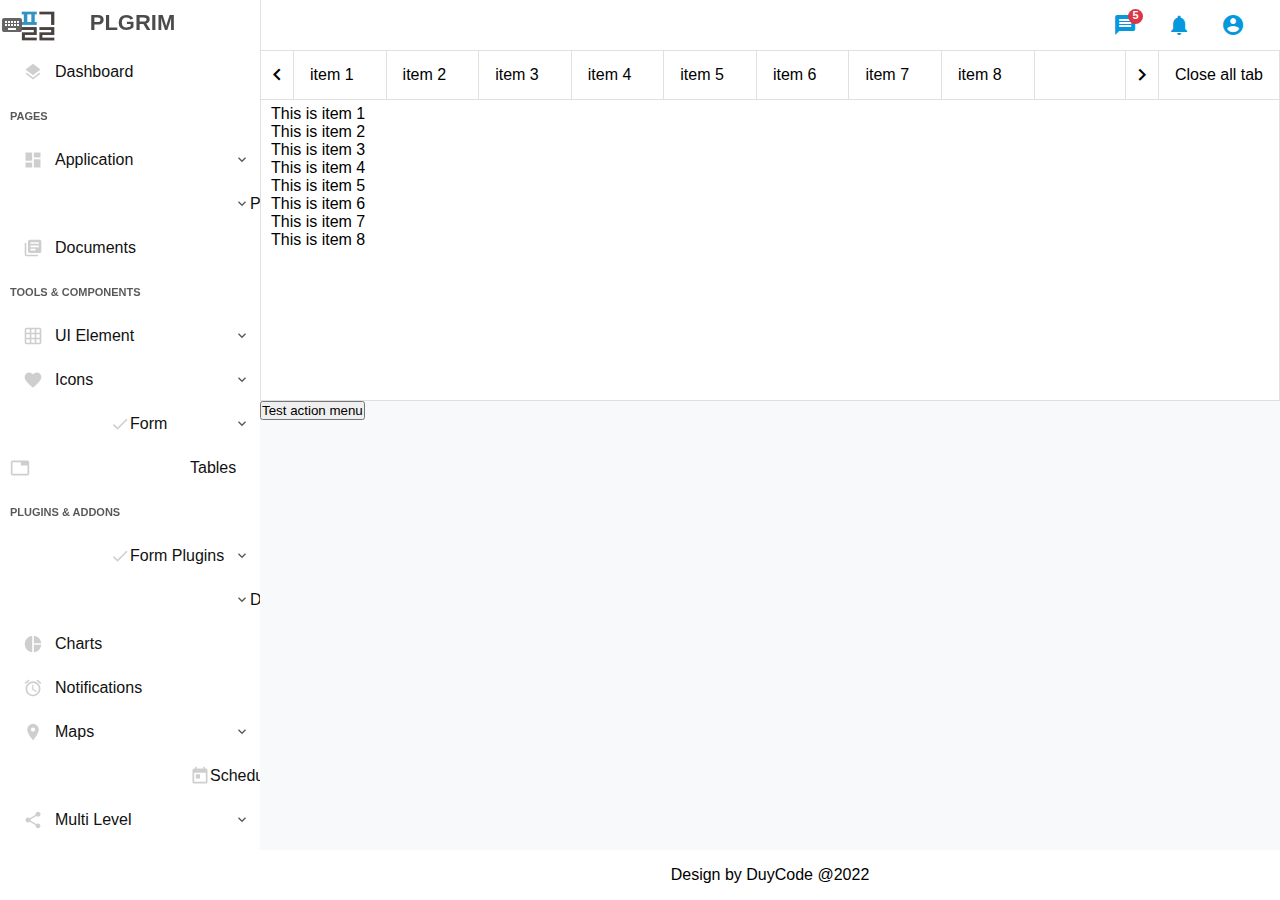
==== dashboard/index.html @ 5d6ce452 "big update dashboard admin" ====
<!DOCTYPE html>
<html lang="en">

<head>
    <meta charset="UTF-8">
    <meta http-equiv="X-UA-Compatible" content="IE=edge">
    <meta name="viewport" content="width=device-width, initial-scale=1.0">
    <title>Left Menu Bar</title>
    <link href="https://fonts.googleapis.com/icon?family=Material+Icons" rel="stylesheet">
    <link rel="stylesheet" href="./assets/styles/main.css">
    <script src="./assets/javascripts/tree-menu.js"></script>
    <script src="./assets/javascripts/tabs-menu.js"></script>
    <script src="./assets/javascripts/main.js"></script>
</head>

<body>
    <div id="app">
        <div class="sidebar" id="sidebar-example">
            <div class="sidebar-head">
                <div class="logo-image">
                    <a href="./">
                        <img src="./assets/images/logo-plgrim.png">
                    </a>
                </div>
                <div class="logo-text">PLGRIM </div>
                <div id="toggle-sidebar">
                    <span class="material-icons">keyboard_double_arrow_left</span>
                </div>
                <div id="toggle-sidebar-mobile">
                    <span class="material-icons close">menu</span>
                    <span class="material-icons open">menu_open</span>
                </div>
            </div>
            <div class="tree-menu" id="tree-example">
                <div class="tree-item" data-tree-item="dashboard">
                    <span class="material-icons">layers</span> Dashboard
                </div>
                <div class="tree-label">Pages</div>
                <div class="tree-group">
                    <div class="tree-group-title"><span class="material-icons">dashboard</span> </tree-item-icon>
                        Application
                    </div>
                    <div class="tree-group-children">
                        <div class="tree-item" data-tree-item="chat">Chat</div>
                        <div class="tree-item" data-tree-item="inbox">Inbox</div>
                    </div>
                </div>
                <div class="tree-group">
                    <div class="tree-group-title"><span class="material-icons">contact_page</span> Pages</div>
                    <div class="tree-group-children">
                        <div class="tree-item" data-tree-item="sign-in">Sign In</div>
                        <div class="tree-item" data-tree-item="sign-up">Sign Up</div>
                    </div>
                </div>
                <div class="tree-item" data-tree-item="documents">
                    <span class="material-icons">library_books</span>Documents
                </div>
                <div class="tree-label">Tools & components</div>
                <div class="tree-group">
                    <div class="tree-group-title">
                        <span class="material-icons">grid_on</span>
                        <span> UI Element </span>
                    </div>
                    <div class="tree-group-children">
                        <div class="tree-item" data-tree-item="toasts"> Toasts </div>
                        <div class="tree-item" data-tree-item="buttons"> Buttons </div>
                    </div>
                </div>
                <div class="tree-group">
                    <div class="tree-group-title">
                        <span class="material-icons">favorite</span>
                        <span> Icons </span>
                    </div>
                    <div class="tree-group-children">
                        <div class="tree-item" data-tree-item="font-awesome"> Font Awesome </div>
                        <div class="tree-item" data-tree-item="font-material"> Font Material </div>
                    </div>
                </div>
                <div class="tree-group">
                    <div class="tree-group-title">
                        <span class="material-icons">fact_check</span>
                        <span> Form </span>
                    </div>
                    <div class="tree-group-children">
                        <div class="tree-item" data-tree-item="input-basic"> Input Basic </div>
                        <div class="tree-item" data-tree-item="input-groups"> Input Groups </div>
                        <div class="tree-item" data-tree-item="layouts"> Layouts </div>
                    </div>
                </div>
                <div class="tree-item" class="active" data-tree-item="tables"> <span
                        class="material-icons">table_chart</span>
                    Tables
                </div>
                <div class="tree-label">Plugins & Addons</div>
                <div class="tree-group">
                    <div class="tree-group-title">
                        <span class="material-icons">fact_check</span>
                        <span> Form Plugins </span>
                    </div>
                    <div class="tree-group-children">
                        <div class="tree-item" data-tree-item="editor"> Editor </div>
                        <div class="tree-item" data-tree-item="validation"> Validation </div>
                    </div>
                </div>
                <div class="tree-group">
                    <div class="tree-group-title"><span class="material-icons">contact_page</span> Data Tables</div>
                    <div class="tree-group-children">
                        <div class="tree-item" data-tree-item="reponsive-table">Responsive Table</div>
                        <div class="tree-item" data-tree-item="table-with-buttons">Table with Buttons</div>
                        <div class="tree-item" data-tree-item="column-search">Column Search</div>
                        <div class="tree-item" data-tree-item="mutil-selection">Multi Selection</div>
                    </div>
                </div>
                <div class="tree-item" data-tree-item="charts"><span class="material-icons">pie_chart</span><span>
                        Charts
                    </span>
                </div>
                <div class="tree-item" data-tree-item="notiications"> <span
                        class="material-icons">alarm</span>Notifications
                </div>
                <div class="tree-group">
                    <div class="tree-group-title">
                        <span class="material-icons">place</span>
                        <span> Maps </span>
                    </div>
                    <div class="tree-group-children">
                        <div class="tree-item" data-tree-item="google-map"> Google Maps </div>
                        <div class="tree-item" data-tree-item="vector-map"> Vector Maps </div>
                    </div>
                </div>
                <div class="tree-item" data-tree-item="scheduler"> <span
                        class="material-icons">calendar_today</span>Scheduler
                </div>
                <div class="tree-group">
                    <div class="tree-group-title">
                        <span class="material-icons">share</span>
                        <span> Multi Level </span>
                    </div>
                    <div class="tree-group-children">
                        <div class="tree-group">
                            <div class="tree-group-title">Level 1.1 </div>
                            <div class="tree-group-children">
                                <div class="tree-group">
                                    <div class="tree-group-title">Level 1.1.1</div>
                                    <div class="tree-group-children">
                                        <div class="tree-group">
                                            <div class="tree-group-title">Level 1.1.1.1</div>
                                            <div class="tree-group-children">
                                                <div class="tree-group">
                                                    <div class="tree-group-title">Level 1.1.1.1.1</div>
                                                    <div class="tree-group-children">
                                                        <div class="tree-item" data-tree-item="level-1.1.1.1.1.1"> Level
                                                            1.1.1.1.1.1
                                                        </div>
                                                        <div class="tree-item" data-tree-item="level-1.1.1.1.1.2"> Level
                                                            1.1.1.1.1.2
                                                        </div>
                                                    </div>
                                                </div>
                                                <div class="tree-item" data-tree-item="level-1.1.1.1.2"> Level 1.1.1.1.2
                                                </div>
                                            </div>
                                        </div>
                                        <div class="tree-item" data-tree-item="level-1.1.1.2"> Level 1.1.1.2 </div>
                                    </div>
                                </div>
                                <div class="tree-item" data-tree-item="level-1.1.2"> Level 1.1.2 </div>
                            </div>
                        </div>
                        <div class="tree-item" data-tree-item="level-1.2"> Level 1.2 </div>
                    </div>
                </div>
            </div>
        </div>
        <div class="main">
            <div class="header">
                <div class="logo-text"></div>
                <div class="navigator-action">
                    <div class="message">
                        <span class="material-icons">message</span>
                        <span class="baget">5</span>
                    </div>
                    <span class="material-icons">notifications</span>
                    <span class="material-icons">account_circle</span>
                </div>
            </div>
            <div class="content">
                <div class="tabs" id="tabs-content">
                    <div class="tabs-title">
                        <div class="tabs-prev"><span class="material-icons">keyboard_arrow_left</span></div>
                        <div class="tabs-title-wrapper">
                            <div class="tabs-title-contents"></div>
                        </div>
                        <div class="tabs-next"> <span class="material-icons">keyboard_arrow_right</span></div>
                        <div class="tabs-close-all">Close all tab</i></div>
                    </div>
                    <div class="tabs-panel"></div>
                </div>
                <button id="btn-test-click">Test action menu</button>
            </div>
            <div class="footer">Design by DuyCode @2022</div>
        </div>
    </div>
</body>

</html>
---- dashboard/assets/styles/main.css ----
@charset "UTF-8";
:root {
  --sidebar-width: 260px;
  --sidebar-collapse-width: 65px;
  --header-height: 50px;
  --footer-height: 50px;
  --color-primary: #0598dd;
  --color-error: #dc3545;
  --border-color-basic: #e0e0e0;
}

* {
  margin: 0;
  padding: 0;
  box-sizing: border-box;
}

html {
  font-size: 62.5%;
}
html body {
  font-size: 1.6rem;
  font-family: "Segoe UI", Arial, Helvetica, sans-serif;
}

.sidebar {
  width: var(--sidebar-width);
  background-color: white;
}
.sidebar .sidebar-head {
  position: relative;
  height: var(--header-height);
  display: flex;
  justify-content: space-between;
  padding: 10px 10px 10px 20px;
}
.sidebar .sidebar-head .logo-image {
  width: 40px;
}
.sidebar .sidebar-head .logo-image img {
  max-width: 90%;
  filter: invert(0.2);
}
.sidebar .sidebar-head .logo-text {
  flex: 1;
  text-align: center;
  font-size: 22px;
  font-weight: 700;
  opacity: 0.7;
}
.sidebar .sidebar-head #toggle-sidebar {
  width: 45px;
  display: flex;
  justify-content: center;
  align-items: center;
  cursor: pointer;
  opacity: 0.6;
  -webkit-user-select: none;
     -moz-user-select: none;
      -ms-user-select: none;
          user-select: none;
}
.sidebar .sidebar-head #toggle-sidebar:hover {
  opacity: 1;
  color: #007bff;
}
.sidebar .sidebar-head #toggle-sidebar-mobile {
  display: none;
}
.sidebar .tree-menu {
  --font-size: 1.6rem;
  --color-active: #007bff;
  --color-black: #111;
  --color-black-hover: #000;
  --item-height: 44px;
  --item-padding: 10px 20px 10px 10px;
  --item-icon-width: 45px;
  --item-background-color-hover: #ebebeb;
  --item-background-color-active: #f3f6f9;
  --label-font-size: 11px;
  --scroll-bar-color-track: white;
  --scroll-bar-color-thumb: rgb(52, 58, 64, 0.1);
  width: var(--width);
  height: calc(100vh - var(--header-height));
  position: relative;
  color: var(--color-black);
  font-size: var(--font-size);
  flex: 1;
  overflow-y: auto;
  overflow-x: hidden;
}
.sidebar .tree-menu::-webkit-scrollbar {
  width: 5px;
}
.sidebar .tree-menu::-webkit-scrollbar-track {
  background: var(--scroll-bar-color-track);
}
.sidebar .tree-menu::-webkit-scrollbar-thumb {
  background: var(--scroll-bar-color-thumb);
}
.sidebar .tree-menu .tree-label {
  height: var(--item-height);
  padding: var(--item-padding);
  display: flex;
  align-items: center;
  opacity: 0.7;
  font-size: var(--label-font-size);
  font-weight: bold;
  text-transform: uppercase;
  white-space: nowrap;
  overflow: hidden;
}
.sidebar .tree-menu .tree-item {
  height: var(--item-height);
  padding: var(--item-padding);
  display: flex;
  align-items: center;
  cursor: pointer;
  -webkit-user-select: none;
     -moz-user-select: none;
      -ms-user-select: none;
          user-select: none;
  position: relative;
  white-space: nowrap;
  overflow: hidden;
}
.sidebar .tree-menu .tree-item .material-icons {
  flex: 0 0 var(--item-icon-width);
  text-align: center;
  font-size: 20px;
  opacity: 0.2;
}
.sidebar .tree-menu .tree-item:hover {
  color: var(--color-black-hover);
  background-color: var(--item-background-color-hover);
}
.sidebar .tree-menu .tree-item:hover .material-icons {
  opacity: 1;
}
.sidebar .tree-menu .tree-item.active {
  color: var(--color-active);
  background-color: var(--item-background-color-active);
}
.sidebar .tree-menu .tree-item.active .material-icons {
  opacity: 1;
}
.sidebar .tree-menu .tree-group > .tree-group-title {
  height: var(--item-height);
  padding: var(--item-padding);
  display: flex;
  align-items: center;
  cursor: pointer;
  -webkit-user-select: none;
     -moz-user-select: none;
      -ms-user-select: none;
          user-select: none;
  position: relative;
  white-space: nowrap;
  overflow: hidden;
}
.sidebar .tree-menu .tree-group > .tree-group-title .material-icons {
  flex: 0 0 var(--item-icon-width);
  text-align: center;
  font-size: 20px;
  opacity: 0.2;
}
.sidebar .tree-menu .tree-group > .tree-group-title:hover {
  color: var(--color-black-hover);
  background-color: var(--item-background-color-hover);
}
.sidebar .tree-menu .tree-group > .tree-group-title:hover .material-icons {
  opacity: 1;
}
.sidebar .tree-menu .tree-group > .tree-group-title.active {
  color: var(--color-active);
  background-color: var(--item-background-color-active);
}
.sidebar .tree-menu .tree-group > .tree-group-title.active .material-icons {
  opacity: 1;
}
.sidebar .tree-menu .tree-group > .tree-group-title::after {
  font-family: "Material Icons";
  content: "";
  display: inline-block;
  position: absolute;
  right: 10px;
  top: 50%;
  transform: translateY(-50%);
  transition: transform 0.2s ease-in;
  opacity: 0.7;
}
.sidebar .tree-menu .tree-group > .tree-group-title:hover::after {
  opacity: 1;
}
.sidebar .tree-menu .tree-group > .tree-group-children {
  max-height: 0;
  overflow: hidden;
  transform-origin: top;
  transform: scaleY(0);
  transition: all 0.2s ease-in;
}
.sidebar .tree-menu .tree-group.expand > .tree-group-title {
  color: var(--color-active);
}
.sidebar .tree-menu .tree-group.expand > .tree-group-title .material-icons {
  opacity: 1;
}
.sidebar .tree-menu .tree-group.expand > .tree-group-title::after {
  transform: translateY(-50%) rotate(180deg);
}
.sidebar .tree-menu .tree-group.expand > .tree-group-children {
  transform: scaleY(1);
}
.sidebar .tree-menu > .tree-label {
  padding-left: 10px;
}
.sidebar .tree-menu > .tree-group > .tree-group-children > .tree-item {
  padding-left: calc(var(--item-icon-width) + 10px);
}
.sidebar .tree-menu > .tree-group > .tree-group-children > .tree-group > .tree-group-title {
  padding-left: calc(var(--item-icon-width) + 10px);
}
.sidebar .tree-menu > .tree-group > .tree-group-children > .tree-group > .tree-group-children > .tree-item {
  padding-left: 70px;
}
.sidebar .tree-menu > .tree-group > .tree-group-children > .tree-group > .tree-group-children > .tree-group > .tree-group-title {
  padding-left: 70px;
}
.sidebar .tree-menu > .tree-group > .tree-group-children > .tree-group > .tree-group-children > .tree-group > .tree-group-children > .tree-item {
  padding-left: 85px;
}
.sidebar .tree-menu > .tree-group > .tree-group-children > .tree-group > .tree-group-children > .tree-group > .tree-group-children > .tree-group > .tree-group-title {
  padding-left: 85px;
}
.sidebar .tree-menu > .tree-group > .tree-group-children > .tree-group > .tree-group-children > .tree-group > .tree-group-children > .tree-group > .tree-group-children > .tree-item {
  padding-left: 100px;
}
.sidebar .tree-menu > .tree-group > .tree-group-children > .tree-group > .tree-group-children > .tree-group > .tree-group-children > .tree-group > .tree-group-children > .tree-group > .tree-group-title {
  padding-left: 100px;
}
.sidebar .tree-menu > .tree-group > .tree-group-children > .tree-group > .tree-group-children > .tree-group > .tree-group-children > .tree-group > .tree-group-children > .tree-group > .tree-group-children > .tree-item {
  padding-left: 115px;
}
.sidebar .tree-menu > .tree-group > .tree-group-children > .tree-group > .tree-group-children > .tree-group > .tree-group-children > .tree-group > .tree-group-children > .tree-group > .tree-group-children > .tree-group > .tree-group-title {
  padding-left: 115px;
}
.sidebar.collapse {
  width: var(--sidebar-collapse-width);
}
.sidebar.collapse .sidebar-head {
  padding: 10px;
}
.sidebar.collapse .sidebar-head .logo-image {
  display: none;
}
.sidebar.collapse .sidebar-head .logo-text {
  display: none;
}
.sidebar.collapse .sidebar-head #toggle-sidebar {
  transform: rotate(180deg);
}
.sidebar.collapse .tree-menu .tree-label {
  font-size: 0;
}
.sidebar.collapse .tree-menu .tree-label::after {
  display: block;
  padding: 10px;
  text-align: center;
  width: 45px;
  text-indent: 0;
  font-family: "Material Icons";
  content: "";
  font-size: 24px;
}
.sidebar.collapse .tree-menu .tree-item {
  font-size: 0;
}
.sidebar.collapse .tree-menu .tree-group .tree-group-title {
  font-size: 0;
}
.sidebar.collapse .tree-menu .tree-group .tree-group-title::after {
  display: none;
}
.sidebar.collapse .tree-menu .tree-group .tree-group-children {
  display: none;
}
.sidebar.mobile {
  position: absolute;
  left: calc(0px - var(--sidebar-width));
  transition: left 0.3s ease;
  z-index: 999;
}
.sidebar.mobile .sidebar-head #toggle-sidebar {
  display: none;
}
.sidebar.mobile .sidebar-head #toggle-sidebar-mobile {
  display: flex;
  justify-content: center;
  align-items: center;
  position: absolute;
  right: -45px;
  top: 0;
  bottom: 0;
  width: 45px;
  cursor: pointer;
  -webkit-user-select: none;
     -moz-user-select: none;
      -ms-user-select: none;
          user-select: none;
  background-color: #fff;
  border-left: 1px solid var(--border-color-basic);
  z-index: 999;
}
.sidebar.mobile .sidebar-head #toggle-sidebar-mobile .material-icons {
  opacity: 0.6;
}
.sidebar.mobile .sidebar-head #toggle-sidebar-mobile .material-icons:hover {
  opacity: 1;
  color: #007bff;
}
.sidebar.mobile .sidebar-head #toggle-sidebar-mobile .material-icons.close {
  display: block;
}
.sidebar.mobile .sidebar-head #toggle-sidebar-mobile .material-icons.open {
  display: none;
}
.sidebar.mobile.preview {
  left: 0;
}
.sidebar.mobile.preview #toggle-sidebar-mobile .material-icons.close {
  display: none;
}
.sidebar.mobile.preview #toggle-sidebar-mobile .material-icons.open {
  display: block;
}

.header {
  display: flex;
  align-items: center;
  justify-content: space-between;
  padding: 10px 20px;
}
.header .navigator-action {
  display: flex;
  align-items: center;
}
.header .navigator-action > * {
  margin: 0 15px;
}
.header .navigator-action .message {
  display: flex;
  align-items: center;
  position: relative;
}
.header .navigator-action .message .baget {
  position: absolute;
  top: -4px;
  right: -6px;
  width: 15px;
  height: 15px;
  border-radius: 50%;
  font-size: 11px;
  font-weight: bold;
  color: white;
  text-align: center;
  background-color: var(--color-error);
}
.header .navigator-action .material-icons {
  cursor: pointer;
  font-size: 24px;
  color: var(--color-primary);
}

.tabs {
  width: 100%;
  background-color: #fff;
  border: 1px solid var(--border-color-basic);
}
.tabs .tabs-title {
  width: 100%;
  display: flex;
  border-bottom: 1px solid var(--border-color-basic);
}
.tabs .tabs-title .tabs-prev {
  border-right: 1px solid var(--border-color-basic);
  padding: 0 4px;
  display: flex;
  align-items: center;
  cursor: pointer;
}
.tabs .tabs-title .tabs-prev:hover {
  color: var(--color-primary);
}
.tabs .tabs-title .tabs-title-wrapper {
  flex: 1;
  position: relative;
  overflow: hidden;
}
.tabs .tabs-title .tabs-title-wrapper .tabs-title-contents {
  top: 0;
  left: 0;
  position: absolute;
  display: flex;
  flex-wrap: nowrap;
  transition: 0.5s;
}
.tabs .tabs-title .tabs-title-wrapper .tabs-title-contents .tabs-title-item {
  padding: 15px 16px;
  cursor: pointer;
  border-right: 1px solid var(--border-color-basic);
  display: flex;
  align-items: center;
}
.tabs .tabs-title .tabs-title-wrapper .tabs-title-contents .tabs-title-item.active {
  color: var(--color-primary);
}
.tabs .tabs-title .tabs-title-wrapper .tabs-title-contents .tabs-title-item .tabs-title-item-label {
  white-space: nowrap;
}
.tabs .tabs-title .tabs-title-wrapper .tabs-title-contents .tabs-title-item .tabs-title-item-label:hover {
  color: var(--color-primary);
}
.tabs .tabs-title .tabs-title-wrapper .tabs-title-contents .tabs-title-item .tabs-title-item-close {
  padding-left: 16px;
  font-size: 0.8rem;
}
.tabs .tabs-title .tabs-title-wrapper .tabs-title-contents .tabs-title-item .tabs-title-item-close:hover {
  color: var(--color-error);
}
.tabs .tabs-title .tabs-next {
  border-left: 1px solid var(--border-color-basic);
  padding: 0 4px;
  display: flex;
  align-items: center;
  cursor: pointer;
}
.tabs .tabs-title .tabs-next:hover {
  color: var(--color-primary);
}
.tabs .tabs-title .tabs-close-all {
  border-left: 1px solid var(--border-color-basic);
  padding: 15px 16px;
  cursor: pointer;
}
.tabs .tabs-title .tabs-close-all:hover {
  color: var(--color-primary);
}
.tabs .tabs-panel {
  height: 300px;
  padding: 0.5rem 1rem;
}

#app {
  display: flex;
}

.main {
  flex: 1;
  display: flex;
  flex-direction: column;
  min-height: 100vh;
}
.main .sidebar {
  height: 100vh;
}
.main .header {
  height: var(--header-height);
  border-left: 1px solid var(--border-color-basic);
}
.main .content {
  flex: 1;
  background-color: #f8f9fa;
}
.main .footer {
  height: var(--footer-height);
  display: flex;
  justify-content: center;
  align-items: center;
}/*# sourceMappingURL=main.css.map */
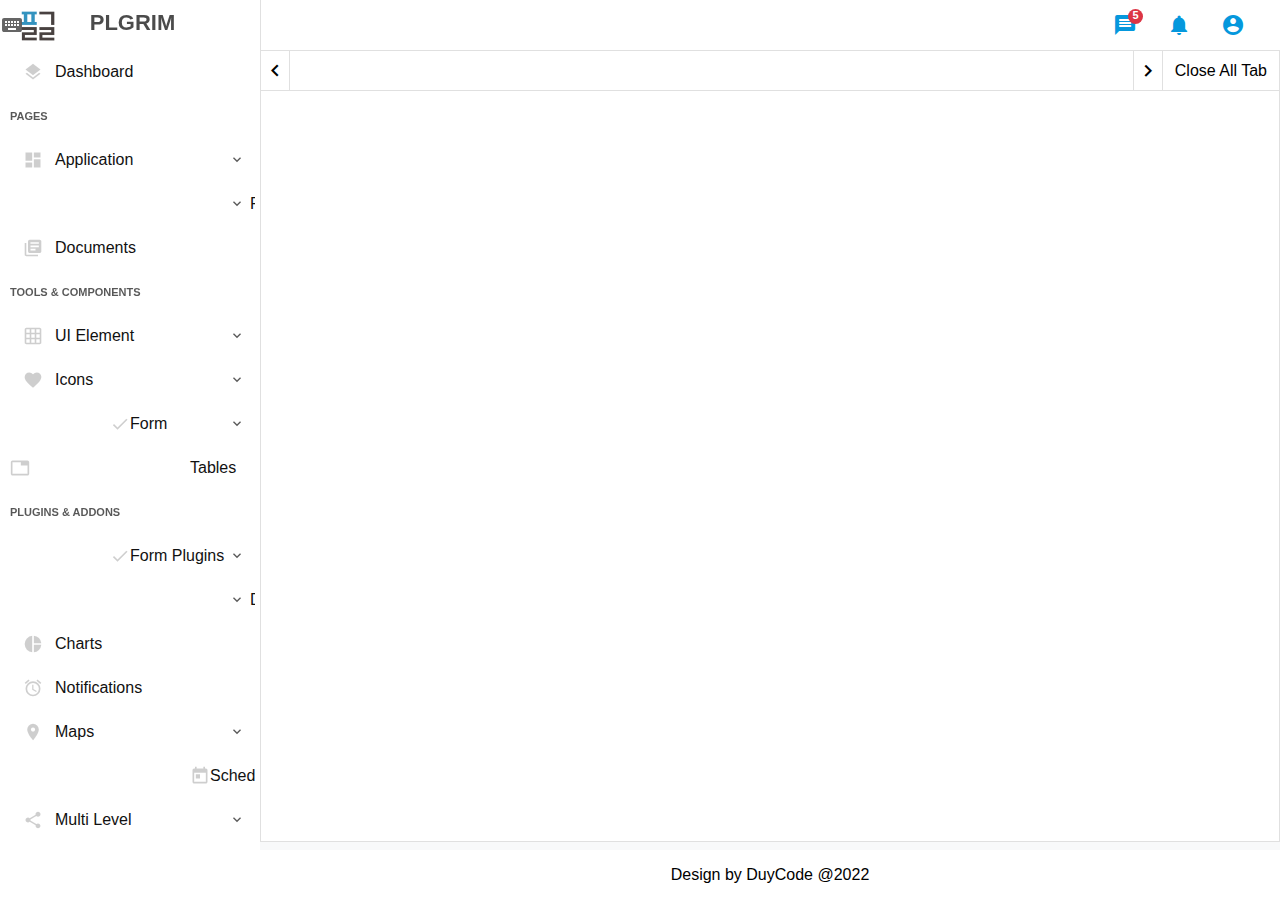
==== commit 1ffcee18: "finish tree menu + tabs menu" ====
--- a/dashboard/index.html
+++ b/dashboard/index.html
@@ -192,11 +192,10 @@
                             <div class="tabs-title-contents"></div>
                         </div>
                         <div class="tabs-next"> <span class="material-icons">keyboard_arrow_right</span></div>
-                        <div class="tabs-close-all">Close all tab</i></div>
+                        <div class="tabs-close-all">Close All Tab</i></div>
                     </div>
                     <div class="tabs-panel"></div>
                 </div>
-                <button id="btn-test-click">Test action menu</button>
             </div>
             <div class="footer">Design by DuyCode @2022</div>
         </div>
--- a/dashboard/assets/styles/main.css
+++ b/dashboard/assets/styles/main.css
@@ -1,4 +1,3 @@
-@charset "UTF-8";
 :root {
   --sidebar-width: 260px;
   --sidebar-collapse-width: 65px;
@@ -12,47 +11,67 @@
 * {
   margin: 0;
   padding: 0;
-  box-sizing: border-box;
+  -webkit-box-sizing: border-box;
+          box-sizing: border-box;
 }
 
 html {
   font-size: 62.5%;
 }
+
 html body {
   font-size: 1.6rem;
-  font-family: "Segoe UI", Arial, Helvetica, sans-serif;
+  font-family: 'Segoe UI', Arial, Helvetica, sans-serif;
 }
 
 .sidebar {
   width: var(--sidebar-width);
   background-color: white;
 }
+
 .sidebar .sidebar-head {
   position: relative;
   height: var(--header-height);
-  display: flex;
-  justify-content: space-between;
+  display: -webkit-box;
+  display: -ms-flexbox;
+  display: flex;
+  -webkit-box-pack: justify;
+      -ms-flex-pack: justify;
+          justify-content: space-between;
   padding: 10px 10px 10px 20px;
 }
+
 .sidebar .sidebar-head .logo-image {
   width: 40px;
 }
+
 .sidebar .sidebar-head .logo-image img {
   max-width: 90%;
-  filter: invert(0.2);
-}
+  -webkit-filter: invert(0.2);
+          filter: invert(0.2);
+}
+
 .sidebar .sidebar-head .logo-text {
-  flex: 1;
+  -webkit-box-flex: 1;
+      -ms-flex: 1;
+          flex: 1;
   text-align: center;
   font-size: 22px;
   font-weight: 700;
   opacity: 0.7;
 }
+
 .sidebar .sidebar-head #toggle-sidebar {
   width: 45px;
-  display: flex;
-  justify-content: center;
-  align-items: center;
+  display: -webkit-box;
+  display: -ms-flexbox;
+  display: flex;
+  -webkit-box-pack: center;
+      -ms-flex-pack: center;
+          justify-content: center;
+  -webkit-box-align: center;
+      -ms-flex-align: center;
+          align-items: center;
   cursor: pointer;
   opacity: 0.6;
   -webkit-user-select: none;
@@ -60,13 +79,16 @@
       -ms-user-select: none;
           user-select: none;
 }
+
 .sidebar .sidebar-head #toggle-sidebar:hover {
   opacity: 1;
   color: #007bff;
 }
+
 .sidebar .sidebar-head #toggle-sidebar-mobile {
   display: none;
 }
+
 .sidebar .tree-menu {
   --font-size: 1.6rem;
   --color-active: #007bff;
@@ -80,29 +102,46 @@
   --label-font-size: 11px;
   --scroll-bar-color-track: white;
   --scroll-bar-color-thumb: rgb(52, 58, 64, 0.1);
+  --scroll-bar-width: 5px;
   width: var(--width);
   height: calc(100vh - var(--header-height));
   position: relative;
   color: var(--color-black);
   font-size: var(--font-size);
-  flex: 1;
+  -webkit-box-flex: 1;
+      -ms-flex: 1;
+          flex: 1;
+  overflow-y: hidden;
+  overflow-x: hidden;
+  padding-right: var(--scroll-bar-width);
+}
+
+.sidebar .tree-menu:hover {
   overflow-y: auto;
-  overflow-x: hidden;
-}
+  padding-right: 0;
+}
+
 .sidebar .tree-menu::-webkit-scrollbar {
-  width: 5px;
-}
+  width: var(--scroll-bar-width);
+}
+
 .sidebar .tree-menu::-webkit-scrollbar-track {
   background: var(--scroll-bar-color-track);
 }
+
 .sidebar .tree-menu::-webkit-scrollbar-thumb {
   background: var(--scroll-bar-color-thumb);
 }
+
 .sidebar .tree-menu .tree-label {
   height: var(--item-height);
   padding: var(--item-padding);
-  display: flex;
-  align-items: center;
+  display: -webkit-box;
+  display: -ms-flexbox;
+  display: flex;
+  -webkit-box-align: center;
+      -ms-flex-align: center;
+          align-items: center;
   opacity: 0.7;
   font-size: var(--label-font-size);
   font-weight: bold;
@@ -110,11 +149,16 @@
   white-space: nowrap;
   overflow: hidden;
 }
+
 .sidebar .tree-menu .tree-item {
   height: var(--item-height);
   padding: var(--item-padding);
-  display: flex;
-  align-items: center;
+  display: -webkit-box;
+  display: -ms-flexbox;
+  display: flex;
+  -webkit-box-align: center;
+      -ms-flex-align: center;
+          align-items: center;
   cursor: pointer;
   -webkit-user-select: none;
      -moz-user-select: none;
@@ -124,31 +168,43 @@
   white-space: nowrap;
   overflow: hidden;
 }
+
 .sidebar .tree-menu .tree-item .material-icons {
-  flex: 0 0 var(--item-icon-width);
+  -webkit-box-flex: 0;
+      -ms-flex: 0 0 var(--item-icon-width);
+          flex: 0 0 var(--item-icon-width);
   text-align: center;
   font-size: 20px;
   opacity: 0.2;
 }
+
 .sidebar .tree-menu .tree-item:hover {
   color: var(--color-black-hover);
   background-color: var(--item-background-color-hover);
 }
+
 .sidebar .tree-menu .tree-item:hover .material-icons {
   opacity: 1;
 }
+
 .sidebar .tree-menu .tree-item.active {
   color: var(--color-active);
   background-color: var(--item-background-color-active);
 }
+
 .sidebar .tree-menu .tree-item.active .material-icons {
   opacity: 1;
 }
+
 .sidebar .tree-menu .tree-group > .tree-group-title {
   height: var(--item-height);
   padding: var(--item-padding);
-  display: flex;
-  align-items: center;
+  display: -webkit-box;
+  display: -ms-flexbox;
+  display: flex;
+  -webkit-box-align: center;
+      -ms-flex-align: center;
+          align-items: center;
   cursor: pointer;
   -webkit-user-select: none;
      -moz-user-select: none;
@@ -158,145 +214,201 @@
   white-space: nowrap;
   overflow: hidden;
 }
+
 .sidebar .tree-menu .tree-group > .tree-group-title .material-icons {
-  flex: 0 0 var(--item-icon-width);
+  -webkit-box-flex: 0;
+      -ms-flex: 0 0 var(--item-icon-width);
+          flex: 0 0 var(--item-icon-width);
   text-align: center;
   font-size: 20px;
   opacity: 0.2;
 }
+
 .sidebar .tree-menu .tree-group > .tree-group-title:hover {
   color: var(--color-black-hover);
   background-color: var(--item-background-color-hover);
 }
+
 .sidebar .tree-menu .tree-group > .tree-group-title:hover .material-icons {
   opacity: 1;
 }
+
 .sidebar .tree-menu .tree-group > .tree-group-title.active {
   color: var(--color-active);
   background-color: var(--item-background-color-active);
 }
+
 .sidebar .tree-menu .tree-group > .tree-group-title.active .material-icons {
   opacity: 1;
 }
+
 .sidebar .tree-menu .tree-group > .tree-group-title::after {
-  font-family: "Material Icons";
-  content: "";
+  font-family: 'Material Icons';
+  content: '\e313';
   display: inline-block;
   position: absolute;
   right: 10px;
   top: 50%;
-  transform: translateY(-50%);
+  -webkit-transform: translateY(-50%);
+          transform: translateY(-50%);
+  -webkit-transition: -webkit-transform 0.2s ease-in;
+  transition: -webkit-transform 0.2s ease-in;
   transition: transform 0.2s ease-in;
+  transition: transform 0.2s ease-in, -webkit-transform 0.2s ease-in;
   opacity: 0.7;
 }
+
 .sidebar .tree-menu .tree-group > .tree-group-title:hover::after {
   opacity: 1;
 }
+
 .sidebar .tree-menu .tree-group > .tree-group-children {
   max-height: 0;
   overflow: hidden;
-  transform-origin: top;
-  transform: scaleY(0);
+  -webkit-transform-origin: top;
+          transform-origin: top;
+  -webkit-transform: scaleY(0);
+          transform: scaleY(0);
+  -webkit-transition: all 0.2s ease-in;
   transition: all 0.2s ease-in;
 }
+
 .sidebar .tree-menu .tree-group.expand > .tree-group-title {
   color: var(--color-active);
 }
+
 .sidebar .tree-menu .tree-group.expand > .tree-group-title .material-icons {
   opacity: 1;
 }
+
 .sidebar .tree-menu .tree-group.expand > .tree-group-title::after {
-  transform: translateY(-50%) rotate(180deg);
-}
+  -webkit-transform: translateY(-50%) rotate(180deg);
+          transform: translateY(-50%) rotate(180deg);
+}
+
 .sidebar .tree-menu .tree-group.expand > .tree-group-children {
-  transform: scaleY(1);
-}
+  -webkit-transform: scaleY(1);
+          transform: scaleY(1);
+}
+
 .sidebar .tree-menu > .tree-label {
   padding-left: 10px;
 }
+
 .sidebar .tree-menu > .tree-group > .tree-group-children > .tree-item {
   padding-left: calc(var(--item-icon-width) + 10px);
 }
+
 .sidebar .tree-menu > .tree-group > .tree-group-children > .tree-group > .tree-group-title {
   padding-left: calc(var(--item-icon-width) + 10px);
 }
+
 .sidebar .tree-menu > .tree-group > .tree-group-children > .tree-group > .tree-group-children > .tree-item {
   padding-left: 70px;
 }
+
 .sidebar .tree-menu > .tree-group > .tree-group-children > .tree-group > .tree-group-children > .tree-group > .tree-group-title {
   padding-left: 70px;
 }
+
 .sidebar .tree-menu > .tree-group > .tree-group-children > .tree-group > .tree-group-children > .tree-group > .tree-group-children > .tree-item {
   padding-left: 85px;
 }
+
 .sidebar .tree-menu > .tree-group > .tree-group-children > .tree-group > .tree-group-children > .tree-group > .tree-group-children > .tree-group > .tree-group-title {
   padding-left: 85px;
 }
+
 .sidebar .tree-menu > .tree-group > .tree-group-children > .tree-group > .tree-group-children > .tree-group > .tree-group-children > .tree-group > .tree-group-children > .tree-item {
   padding-left: 100px;
 }
+
 .sidebar .tree-menu > .tree-group > .tree-group-children > .tree-group > .tree-group-children > .tree-group > .tree-group-children > .tree-group > .tree-group-children > .tree-group > .tree-group-title {
   padding-left: 100px;
 }
+
 .sidebar .tree-menu > .tree-group > .tree-group-children > .tree-group > .tree-group-children > .tree-group > .tree-group-children > .tree-group > .tree-group-children > .tree-group > .tree-group-children > .tree-item {
   padding-left: 115px;
 }
+
 .sidebar .tree-menu > .tree-group > .tree-group-children > .tree-group > .tree-group-children > .tree-group > .tree-group-children > .tree-group > .tree-group-children > .tree-group > .tree-group-children > .tree-group > .tree-group-title {
   padding-left: 115px;
 }
+
 .sidebar.collapse {
   width: var(--sidebar-collapse-width);
 }
+
 .sidebar.collapse .sidebar-head {
   padding: 10px;
 }
+
 .sidebar.collapse .sidebar-head .logo-image {
   display: none;
 }
+
 .sidebar.collapse .sidebar-head .logo-text {
   display: none;
 }
+
 .sidebar.collapse .sidebar-head #toggle-sidebar {
-  transform: rotate(180deg);
-}
+  -webkit-transform: rotate(180deg);
+          transform: rotate(180deg);
+}
+
 .sidebar.collapse .tree-menu .tree-label {
   font-size: 0;
 }
+
 .sidebar.collapse .tree-menu .tree-label::after {
   display: block;
   padding: 10px;
   text-align: center;
   width: 45px;
   text-indent: 0;
-  font-family: "Material Icons";
-  content: "";
+  font-family: 'Material Icons';
+  content: '\e5d3';
   font-size: 24px;
 }
+
 .sidebar.collapse .tree-menu .tree-item {
   font-size: 0;
 }
+
 .sidebar.collapse .tree-menu .tree-group .tree-group-title {
   font-size: 0;
 }
+
 .sidebar.collapse .tree-menu .tree-group .tree-group-title::after {
   display: none;
 }
+
 .sidebar.collapse .tree-menu .tree-group .tree-group-children {
   display: none;
 }
+
 .sidebar.mobile {
   position: absolute;
   left: calc(0px - var(--sidebar-width));
+  -webkit-transition: left 0.3s ease;
   transition: left 0.3s ease;
   z-index: 999;
 }
+
 .sidebar.mobile .sidebar-head #toggle-sidebar {
   display: none;
 }
+
 .sidebar.mobile .sidebar-head #toggle-sidebar-mobile {
-  display: flex;
-  justify-content: center;
-  align-items: center;
+  display: -webkit-box;
+  display: -ms-flexbox;
+  display: flex;
+  -webkit-box-pack: center;
+      -ms-flex-pack: center;
+          justify-content: center;
+  -webkit-box-align: center;
+      -ms-flex-align: center;
+          align-items: center;
   position: absolute;
   right: -45px;
   top: 0;
@@ -311,47 +423,72 @@
   border-left: 1px solid var(--border-color-basic);
   z-index: 999;
 }
+
 .sidebar.mobile .sidebar-head #toggle-sidebar-mobile .material-icons {
   opacity: 0.6;
 }
+
 .sidebar.mobile .sidebar-head #toggle-sidebar-mobile .material-icons:hover {
   opacity: 1;
   color: #007bff;
 }
+
 .sidebar.mobile .sidebar-head #toggle-sidebar-mobile .material-icons.close {
   display: block;
 }
+
 .sidebar.mobile .sidebar-head #toggle-sidebar-mobile .material-icons.open {
   display: none;
 }
+
 .sidebar.mobile.preview {
   left: 0;
 }
+
 .sidebar.mobile.preview #toggle-sidebar-mobile .material-icons.close {
   display: none;
 }
+
 .sidebar.mobile.preview #toggle-sidebar-mobile .material-icons.open {
   display: block;
 }
 
 .header {
-  display: flex;
-  align-items: center;
-  justify-content: space-between;
+  display: -webkit-box;
+  display: -ms-flexbox;
+  display: flex;
+  -webkit-box-align: center;
+      -ms-flex-align: center;
+          align-items: center;
+  -webkit-box-pack: justify;
+      -ms-flex-pack: justify;
+          justify-content: space-between;
   padding: 10px 20px;
 }
+
 .header .navigator-action {
-  display: flex;
-  align-items: center;
-}
+  display: -webkit-box;
+  display: -ms-flexbox;
+  display: flex;
+  -webkit-box-align: center;
+      -ms-flex-align: center;
+          align-items: center;
+}
+
 .header .navigator-action > * {
   margin: 0 15px;
 }
+
 .header .navigator-action .message {
-  display: flex;
-  align-items: center;
+  display: -webkit-box;
+  display: -ms-flexbox;
+  display: flex;
+  -webkit-box-align: center;
+      -ms-flex-align: center;
+          align-items: center;
   position: relative;
 }
+
 .header .navigator-action .message .baget {
   position: absolute;
   top: -4px;
@@ -365,8 +502,13 @@
   text-align: center;
   background-color: var(--color-error);
 }
+
 .header .navigator-action .material-icons {
   cursor: pointer;
+  -webkit-user-select: none;
+     -moz-user-select: none;
+      -ms-user-select: none;
+          user-select: none;
   font-size: 24px;
   color: var(--color-primary);
 }
@@ -376,104 +518,211 @@
   background-color: #fff;
   border: 1px solid var(--border-color-basic);
 }
+
 .tabs .tabs-title {
   width: 100%;
+  height: 40px;
+  display: -webkit-box;
+  display: -ms-flexbox;
   display: flex;
   border-bottom: 1px solid var(--border-color-basic);
-}
+  -webkit-user-select: none;
+     -moz-user-select: none;
+      -ms-user-select: none;
+          user-select: none;
+}
+
 .tabs .tabs-title .tabs-prev {
   border-right: 1px solid var(--border-color-basic);
-  padding: 0 4px;
-  display: flex;
-  align-items: center;
-  cursor: pointer;
-}
+  padding: 0 2px;
+  display: -webkit-box;
+  display: -ms-flexbox;
+  display: flex;
+  -webkit-box-align: center;
+      -ms-flex-align: center;
+          align-items: center;
+  -webkit-box-pack: center;
+      -ms-flex-pack: center;
+          justify-content: center;
+  cursor: pointer;
+}
+
 .tabs .tabs-title .tabs-prev:hover {
   color: var(--color-primary);
 }
+
+.tabs .tabs-title .tabs-next {
+  border-left: 1px solid var(--border-color-basic);
+  padding: 0 2px;
+  display: -webkit-box;
+  display: -ms-flexbox;
+  display: flex;
+  -webkit-box-align: center;
+      -ms-flex-align: center;
+          align-items: center;
+  -webkit-box-pack: center;
+      -ms-flex-pack: center;
+          justify-content: center;
+  cursor: pointer;
+}
+
+.tabs .tabs-title .tabs-next:hover {
+  color: var(--color-primary);
+}
+
 .tabs .tabs-title .tabs-title-wrapper {
-  flex: 1;
+  -webkit-box-flex: 1;
+      -ms-flex: 1;
+          flex: 1;
   position: relative;
   overflow: hidden;
 }
+
 .tabs .tabs-title .tabs-title-wrapper .tabs-title-contents {
   top: 0;
+  right: 0;
+  bottom: 0;
   left: 0;
   position: absolute;
-  display: flex;
-  flex-wrap: nowrap;
+  display: -webkit-box;
+  display: -ms-flexbox;
+  display: flex;
+  -ms-flex-wrap: nowrap;
+      flex-wrap: nowrap;
+  -webkit-transition: 0.5s;
   transition: 0.5s;
 }
+
 .tabs .tabs-title .tabs-title-wrapper .tabs-title-contents .tabs-title-item {
-  padding: 15px 16px;
+  position: relative;
+  -webkit-box-flex: 0;
+      -ms-flex-positive: 0;
+          flex-grow: 0;
+  -ms-flex-negative: 0;
+      flex-shrink: 0;
   cursor: pointer;
   border-right: 1px solid var(--border-color-basic);
-  display: flex;
-  align-items: center;
-}
+  display: -webkit-box;
+  display: -ms-flexbox;
+  display: flex;
+  -webkit-box-align: stretch;
+      -ms-flex-align: stretch;
+          align-items: stretch;
+  padding: 0 12px;
+  min-width: 150px;
+}
+
 .tabs .tabs-title .tabs-title-wrapper .tabs-title-contents .tabs-title-item.active {
   color: var(--color-primary);
 }
+
 .tabs .tabs-title .tabs-title-wrapper .tabs-title-contents .tabs-title-item .tabs-title-item-label {
+  -webkit-box-flex: 1;
+      -ms-flex: 1;
+          flex: 1;
+  display: -webkit-box;
+  display: -ms-flexbox;
+  display: flex;
+  -webkit-box-align: center;
+      -ms-flex-align: center;
+          align-items: center;
   white-space: nowrap;
-}
+  padding-right: 16px;
+}
+
 .tabs .tabs-title .tabs-title-wrapper .tabs-title-contents .tabs-title-item .tabs-title-item-label:hover {
   color: var(--color-primary);
 }
+
 .tabs .tabs-title .tabs-title-wrapper .tabs-title-contents .tabs-title-item .tabs-title-item-close {
-  padding-left: 16px;
-  font-size: 0.8rem;
-}
-.tabs .tabs-title .tabs-title-wrapper .tabs-title-contents .tabs-title-item .tabs-title-item-close:hover {
+  display: -webkit-box;
+  display: -ms-flexbox;
+  display: flex;
+  -webkit-box-align: center;
+      -ms-flex-align: center;
+          align-items: center;
+}
+
+.tabs .tabs-title .tabs-title-wrapper .tabs-title-contents .tabs-title-item .tabs-title-item-close .material-icons {
+  -webkit-box-sizing: border-box;
+          box-sizing: border-box;
+  border: 1px solid white;
+  font-size: 12px;
+  border-radius: 50%;
+}
+
+.tabs .tabs-title .tabs-title-wrapper .tabs-title-contents .tabs-title-item .tabs-title-item-close:hover .material-icons {
+  border: 1px solid var(--color-error);
   color: var(--color-error);
 }
-.tabs .tabs-title .tabs-next {
+
+.tabs .tabs-title .tabs-close-all {
+  padding: 0 12px;
   border-left: 1px solid var(--border-color-basic);
-  padding: 0 4px;
-  display: flex;
-  align-items: center;
-  cursor: pointer;
-}
-.tabs .tabs-title .tabs-next:hover {
-  color: var(--color-primary);
-}
-.tabs .tabs-title .tabs-close-all {
-  border-left: 1px solid var(--border-color-basic);
-  padding: 15px 16px;
-  cursor: pointer;
-}
+  display: -webkit-box;
+  display: -ms-flexbox;
+  display: flex;
+  -webkit-box-align: center;
+      -ms-flex-align: center;
+          align-items: center;
+  cursor: pointer;
+}
+
 .tabs .tabs-title .tabs-close-all:hover {
   color: var(--color-primary);
 }
+
 .tabs .tabs-panel {
-  height: 300px;
+  min-height: calc(100vh - 150px);
   padding: 0.5rem 1rem;
 }
 
 #app {
+  display: -webkit-box;
+  display: -ms-flexbox;
   display: flex;
 }
 
 .main {
-  flex: 1;
-  display: flex;
-  flex-direction: column;
+  -webkit-box-flex: 1;
+      -ms-flex: 1;
+          flex: 1;
+  display: -webkit-box;
+  display: -ms-flexbox;
+  display: flex;
+  -webkit-box-orient: vertical;
+  -webkit-box-direction: normal;
+      -ms-flex-direction: column;
+          flex-direction: column;
   min-height: 100vh;
 }
+
 .main .sidebar {
   height: 100vh;
 }
+
 .main .header {
   height: var(--header-height);
   border-left: 1px solid var(--border-color-basic);
 }
+
 .main .content {
-  flex: 1;
+  -webkit-box-flex: 1;
+      -ms-flex: 1;
+          flex: 1;
   background-color: #f8f9fa;
 }
+
 .main .footer {
   height: var(--footer-height);
-  display: flex;
-  justify-content: center;
-  align-items: center;
-}/*# sourceMappingURL=main.css.map */+  display: -webkit-box;
+  display: -ms-flexbox;
+  display: flex;
+  -webkit-box-pack: center;
+      -ms-flex-pack: center;
+          justify-content: center;
+  -webkit-box-align: center;
+      -ms-flex-align: center;
+          align-items: center;
+}
+/*# sourceMappingURL=main.css.map */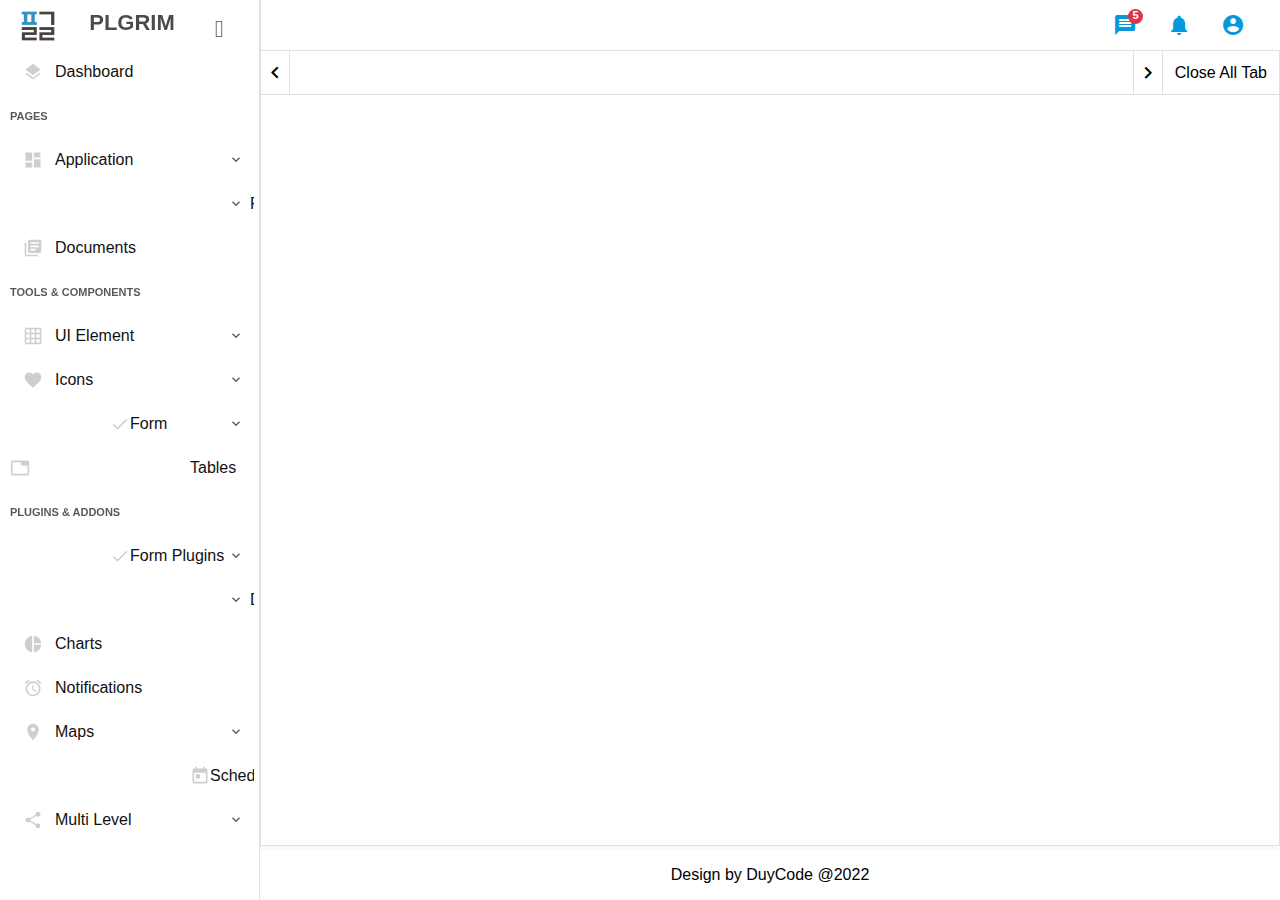
==== commit b08d8420: "finish create tree menu, sidebar, tabs menu" ====
--- a/dashboard/index.html
+++ b/dashboard/index.html
@@ -1,205 +1,202 @@
-<!DOCTYPE html>
-<html lang="en">
-
-<head>
-    <meta charset="UTF-8">
-    <meta http-equiv="X-UA-Compatible" content="IE=edge">
-    <meta name="viewport" content="width=device-width, initial-scale=1.0">
-    <title>Left Menu Bar</title>
-    <link href="https://fonts.googleapis.com/icon?family=Material+Icons" rel="stylesheet">
-    <link rel="stylesheet" href="./assets/styles/main.css">
-    <script src="./assets/javascripts/tree-menu.js"></script>
-    <script src="./assets/javascripts/tabs-menu.js"></script>
-    <script src="./assets/javascripts/main.js"></script>
-</head>
-
-<body>
-    <div id="app">
-        <div class="sidebar" id="sidebar-example">
-            <div class="sidebar-head">
-                <div class="logo-image">
-                    <a href="./">
-                        <img src="./assets/images/logo-plgrim.png">
-                    </a>
-                </div>
-                <div class="logo-text">PLGRIM </div>
-                <div id="toggle-sidebar">
-                    <span class="material-icons">keyboard_double_arrow_left</span>
-                </div>
-                <div id="toggle-sidebar-mobile">
-                    <span class="material-icons close">menu</span>
-                    <span class="material-icons open">menu_open</span>
-                </div>
-            </div>
-            <div class="tree-menu" id="tree-example">
-                <div class="tree-item" data-tree-item="dashboard">
-                    <span class="material-icons">layers</span> Dashboard
-                </div>
-                <div class="tree-label">Pages</div>
-                <div class="tree-group">
-                    <div class="tree-group-title"><span class="material-icons">dashboard</span> </tree-item-icon>
-                        Application
-                    </div>
-                    <div class="tree-group-children">
-                        <div class="tree-item" data-tree-item="chat">Chat</div>
-                        <div class="tree-item" data-tree-item="inbox">Inbox</div>
-                    </div>
-                </div>
-                <div class="tree-group">
-                    <div class="tree-group-title"><span class="material-icons">contact_page</span> Pages</div>
-                    <div class="tree-group-children">
-                        <div class="tree-item" data-tree-item="sign-in">Sign In</div>
-                        <div class="tree-item" data-tree-item="sign-up">Sign Up</div>
-                    </div>
-                </div>
-                <div class="tree-item" data-tree-item="documents">
-                    <span class="material-icons">library_books</span>Documents
-                </div>
-                <div class="tree-label">Tools & components</div>
-                <div class="tree-group">
-                    <div class="tree-group-title">
-                        <span class="material-icons">grid_on</span>
-                        <span> UI Element </span>
-                    </div>
-                    <div class="tree-group-children">
-                        <div class="tree-item" data-tree-item="toasts"> Toasts </div>
-                        <div class="tree-item" data-tree-item="buttons"> Buttons </div>
-                    </div>
-                </div>
-                <div class="tree-group">
-                    <div class="tree-group-title">
-                        <span class="material-icons">favorite</span>
-                        <span> Icons </span>
-                    </div>
-                    <div class="tree-group-children">
-                        <div class="tree-item" data-tree-item="font-awesome"> Font Awesome </div>
-                        <div class="tree-item" data-tree-item="font-material"> Font Material </div>
-                    </div>
-                </div>
-                <div class="tree-group">
-                    <div class="tree-group-title">
-                        <span class="material-icons">fact_check</span>
-                        <span> Form </span>
-                    </div>
-                    <div class="tree-group-children">
-                        <div class="tree-item" data-tree-item="input-basic"> Input Basic </div>
-                        <div class="tree-item" data-tree-item="input-groups"> Input Groups </div>
-                        <div class="tree-item" data-tree-item="layouts"> Layouts </div>
-                    </div>
-                </div>
-                <div class="tree-item" class="active" data-tree-item="tables"> <span
-                        class="material-icons">table_chart</span>
-                    Tables
-                </div>
-                <div class="tree-label">Plugins & Addons</div>
-                <div class="tree-group">
-                    <div class="tree-group-title">
-                        <span class="material-icons">fact_check</span>
-                        <span> Form Plugins </span>
-                    </div>
-                    <div class="tree-group-children">
-                        <div class="tree-item" data-tree-item="editor"> Editor </div>
-                        <div class="tree-item" data-tree-item="validation"> Validation </div>
-                    </div>
-                </div>
-                <div class="tree-group">
-                    <div class="tree-group-title"><span class="material-icons">contact_page</span> Data Tables</div>
-                    <div class="tree-group-children">
-                        <div class="tree-item" data-tree-item="reponsive-table">Responsive Table</div>
-                        <div class="tree-item" data-tree-item="table-with-buttons">Table with Buttons</div>
-                        <div class="tree-item" data-tree-item="column-search">Column Search</div>
-                        <div class="tree-item" data-tree-item="mutil-selection">Multi Selection</div>
-                    </div>
-                </div>
-                <div class="tree-item" data-tree-item="charts"><span class="material-icons">pie_chart</span><span>
-                        Charts
-                    </span>
-                </div>
-                <div class="tree-item" data-tree-item="notiications"> <span
-                        class="material-icons">alarm</span>Notifications
-                </div>
-                <div class="tree-group">
-                    <div class="tree-group-title">
-                        <span class="material-icons">place</span>
-                        <span> Maps </span>
-                    </div>
-                    <div class="tree-group-children">
-                        <div class="tree-item" data-tree-item="google-map"> Google Maps </div>
-                        <div class="tree-item" data-tree-item="vector-map"> Vector Maps </div>
-                    </div>
-                </div>
-                <div class="tree-item" data-tree-item="scheduler"> <span
-                        class="material-icons">calendar_today</span>Scheduler
-                </div>
-                <div class="tree-group">
-                    <div class="tree-group-title">
-                        <span class="material-icons">share</span>
-                        <span> Multi Level </span>
-                    </div>
-                    <div class="tree-group-children">
-                        <div class="tree-group">
-                            <div class="tree-group-title">Level 1.1 </div>
-                            <div class="tree-group-children">
-                                <div class="tree-group">
-                                    <div class="tree-group-title">Level 1.1.1</div>
-                                    <div class="tree-group-children">
-                                        <div class="tree-group">
-                                            <div class="tree-group-title">Level 1.1.1.1</div>
-                                            <div class="tree-group-children">
-                                                <div class="tree-group">
-                                                    <div class="tree-group-title">Level 1.1.1.1.1</div>
-                                                    <div class="tree-group-children">
-                                                        <div class="tree-item" data-tree-item="level-1.1.1.1.1.1"> Level
-                                                            1.1.1.1.1.1
-                                                        </div>
-                                                        <div class="tree-item" data-tree-item="level-1.1.1.1.1.2"> Level
-                                                            1.1.1.1.1.2
-                                                        </div>
-                                                    </div>
-                                                </div>
-                                                <div class="tree-item" data-tree-item="level-1.1.1.1.2"> Level 1.1.1.1.2
-                                                </div>
-                                            </div>
-                                        </div>
-                                        <div class="tree-item" data-tree-item="level-1.1.1.2"> Level 1.1.1.2 </div>
-                                    </div>
-                                </div>
-                                <div class="tree-item" data-tree-item="level-1.1.2"> Level 1.1.2 </div>
-                            </div>
-                        </div>
-                        <div class="tree-item" data-tree-item="level-1.2"> Level 1.2 </div>
-                    </div>
-                </div>
-            </div>
-        </div>
-        <div class="main">
-            <div class="header">
-                <div class="logo-text"></div>
-                <div class="navigator-action">
-                    <div class="message">
-                        <span class="material-icons">message</span>
-                        <span class="baget">5</span>
-                    </div>
-                    <span class="material-icons">notifications</span>
-                    <span class="material-icons">account_circle</span>
-                </div>
-            </div>
-            <div class="content">
-                <div class="tabs" id="tabs-content">
-                    <div class="tabs-title">
-                        <div class="tabs-prev"><span class="material-icons">keyboard_arrow_left</span></div>
-                        <div class="tabs-title-wrapper">
-                            <div class="tabs-title-contents"></div>
-                        </div>
-                        <div class="tabs-next"> <span class="material-icons">keyboard_arrow_right</span></div>
-                        <div class="tabs-close-all">Close All Tab</i></div>
-                    </div>
-                    <div class="tabs-panel"></div>
-                </div>
-            </div>
-            <div class="footer">Design by DuyCode @2022</div>
-        </div>
-    </div>
-</body>
-
+<!DOCTYPE html>
+<html lang="en">
+
+<head>
+    <meta charset="UTF-8">
+    <meta http-equiv="X-UA-Compatible" content="IE=edge">
+    <meta name="viewport" content="width=device-width, initial-scale=1.0">
+    <title>Left Menu Bar</title>
+    <link href="https://fonts.googleapis.com/icon?family=Material+Icons" rel="stylesheet">
+    <link rel="stylesheet" href="./assets/styles/main.css">
+    <script src="./assets/javascripts/tree-menu.js"></script>
+    <script src="./assets/javascripts/tabs-menu.js"></script>
+    <script src="./assets/javascripts/main.js"></script>
+</head>
+
+<body>
+    <div id="app">
+        <div class="sidebar" id="sidebar-example">
+            <div class="sidebar-head">
+                <div class="logo-image">
+                    <a href="./">
+                        <img src="./assets/images/logo-plgrim.png">
+                    </a>
+                </div>
+                <div class="logo-text">PLGRIM </div>
+                <div id="toggle-sidebar"></div>
+            </div>
+            <div class="tree-menu" id="tree-example">
+                <div class="tree-item" data-tree-item="dashboard">
+                    <span class="material-icons">layers</span> Dashboard
+                </div>
+                <div class="tree-label">Pages</div>
+                <div class="tree-group">
+                    <div class="tree-group-title"><span class="material-icons">dashboard</span> </tree-item-icon>
+                        Application
+                    </div>
+                    <div class="tree-group-children">
+                        <div class="tree-item" data-tree-item="chat">Chat</div>
+                        <div class="tree-item" data-tree-item="inbox">Inbox</div>
+                    </div>
+                </div>
+                <div class="tree-group">
+                    <div class="tree-group-title"><span class="material-icons">contact_page</span> Pages</div>
+                    <div class="tree-group-children">
+                        <div class="tree-item" data-tree-item="sign-in">Sign In</div>
+                        <div class="tree-item" data-tree-item="sign-up">Sign Up</div>
+                    </div>
+                </div>
+                <div class="tree-item" data-tree-item="documents">
+                    <span class="material-icons">library_books</span>Documents
+                </div>
+                <div class="tree-label">Tools & components</div>
+                <div class="tree-group">
+                    <div class="tree-group-title">
+                        <span class="material-icons">grid_on</span>
+                        <span> UI Element </span>
+                    </div>
+                    <div class="tree-group-children">
+                        <div class="tree-item" data-tree-item="toasts"> Toasts </div>
+                        <div class="tree-item" data-tree-item="buttons"> Buttons </div>
+                    </div>
+                </div>
+                <div class="tree-group">
+                    <div class="tree-group-title">
+                        <span class="material-icons">favorite</span>
+                        <span> Icons </span>
+                    </div>
+                    <div class="tree-group-children">
+                        <div class="tree-item" data-tree-item="font-awesome"> Font Awesome </div>
+                        <div class="tree-item" data-tree-item="font-material"> Font Material </div>
+                    </div>
+                </div>
+                <div class="tree-group">
+                    <div class="tree-group-title">
+                        <span class="material-icons">fact_check</span>
+                        <span> Form </span>
+                    </div>
+                    <div class="tree-group-children">
+                        <div class="tree-item" data-tree-item="input-basic"> Input Basic </div>
+                        <div class="tree-item" data-tree-item="input-groups"> Input Groups </div>
+                        <div class="tree-item" data-tree-item="layouts"> Layouts </div>
+                    </div>
+                </div>
+                <div class="tree-item" class="active" data-tree-item="tables"> <span
+                        class="material-icons">table_chart</span>
+                    Tables
+                </div>
+                <div class="tree-label">Plugins & Addons</div>
+                <div class="tree-group">
+                    <div class="tree-group-title">
+                        <span class="material-icons">fact_check</span>
+                        <span> Form Plugins </span>
+                    </div>
+                    <div class="tree-group-children">
+                        <div class="tree-item" data-tree-item="editor"> Editor </div>
+                        <div class="tree-item" data-tree-item="validation"> Validation </div>
+                    </div>
+                </div>
+                <div class="tree-group">
+                    <div class="tree-group-title"><span class="material-icons">contact_page</span> Data Tables</div>
+                    <div class="tree-group-children">
+                        <div class="tree-item" data-tree-item="reponsive-table">Responsive Table</div>
+                        <div class="tree-item" data-tree-item="table-with-buttons">Table with Buttons</div>
+                        <div class="tree-item" data-tree-item="column-search">Column Search</div>
+                        <div class="tree-item" data-tree-item="mutil-selection">Multi Selection</div>
+                    </div>
+                </div>
+                <div class="tree-item" data-tree-item="charts"><span class="material-icons">pie_chart</span><span>
+                        Charts
+                    </span>
+                </div>
+                <div class="tree-item" data-tree-item="notiications"> <span
+                        class="material-icons">alarm</span>Notifications
+                </div>
+                <div class="tree-group">
+                    <div class="tree-group-title">
+                        <span class="material-icons">place</span>
+                        <span> Maps </span>
+                    </div>
+                    <div class="tree-group-children">
+                        <div class="tree-item" data-tree-item="google-map"> Google Maps </div>
+                        <div class="tree-item" data-tree-item="vector-map"> Vector Maps </div>
+                    </div>
+                </div>
+                <div class="tree-item" data-tree-item="scheduler"> <span
+                        class="material-icons">calendar_today</span>Scheduler
+                </div>
+                <div class="tree-group">
+                    <div class="tree-group-title">
+                        <span class="material-icons">share</span>
+                        <span> Multi Level </span>
+                    </div>
+                    <div class="tree-group-children">
+                        <div class="tree-group">
+                            <div class="tree-group-title">Level 1.1 </div>
+                            <div class="tree-group-children">
+                                <div class="tree-group">
+                                    <div class="tree-group-title">Level 1.1.1</div>
+                                    <div class="tree-group-children">
+                                        <div class="tree-group">
+                                            <div class="tree-group-title">Level 1.1.1.1</div>
+                                            <div class="tree-group-children">
+                                                <div class="tree-group">
+                                                    <div class="tree-group-title">Level 1.1.1.1.1</div>
+                                                    <div class="tree-group-children">
+                                                        <div class="tree-item" data-tree-item="level-1.1.1.1.1.1"> Level
+                                                            1.1.1.1.1.1
+                                                        </div>
+                                                        <div class="tree-item" data-tree-item="level-1.1.1.1.1.2"> Level
+                                                            1.1.1.1.1.2
+                                                        </div>
+                                                    </div>
+                                                </div>
+                                                <div class="tree-item" data-tree-item="level-1.1.1.1.2"> Level 1.1.1.1.2
+                                                </div>
+                                            </div>
+                                        </div>
+                                        <div class="tree-item" data-tree-item="level-1.1.1.2"> Level 1.1.1.2 </div>
+                                    </div>
+                                </div>
+                                <div class="tree-item" data-tree-item="level-1.1.2"> Level 1.1.2 </div>
+                            </div>
+                        </div>
+                        <div class="tree-item" data-tree-item="level-1.2"> Level 1.2 </div>
+                    </div>
+                </div>
+            </div>
+        </div>
+        <div class="main">
+            <div class="header">
+                <div id="toggle-sidebar-mobile">
+                    <span class="material-icons close">menu</span>
+                </div>
+                <div class="logo-text"></div>
+                <div class="navigator-action">
+                    <div class="message">
+                        <span class="material-icons">message</span>
+                        <span class="baget">5</span>
+                    </div>
+                    <span class="material-icons">notifications</span>
+                    <span class="material-icons">account_circle</span>
+                </div>
+            </div>
+            <div class="content">
+                <div class="tabs" id="tabs-content">
+                    <div class="tabs-title">
+                        <div class="tabs-prev"><span class="material-icons">keyboard_arrow_left</span></div>
+                        <div class="tabs-title-wrapper">
+                            <div class="tabs-title-contents"></div>
+                        </div>
+                        <div class="tabs-next"> <span class="material-icons">keyboard_arrow_right</span></div>
+                        <div class="tabs-close-all">Close All Tab</i></div>
+                    </div>
+                    <div class="tabs-panel"></div>
+                </div>
+            </div>
+            <div class="footer">Design by DuyCode @2022</div>
+        </div>
+    </div>
+</body>
+
 </html>--- a/dashboard/assets/styles/main.css
+++ b/dashboard/assets/styles/main.css
@@ -4,6 +4,8 @@
   --header-height: 50px;
   --footer-height: 50px;
   --color-primary: #0598dd;
+  --color-active: #007bff;
+  --color-black: #111;
   --color-error: #dc3545;
   --border-color-basic: #e0e0e0;
 }
@@ -26,7 +28,6 @@
 
 .sidebar {
   width: var(--sidebar-width);
-  background-color: white;
 }
 
 .sidebar .sidebar-head {
@@ -39,6 +40,8 @@
       -ms-flex-pack: justify;
           justify-content: space-between;
   padding: 10px 10px 10px 20px;
+  background-color: white;
+  border-right: 1px solid var(--border-color-basic);
 }
 
 .sidebar .sidebar-head .logo-image {
@@ -73,26 +76,26 @@
       -ms-flex-align: center;
           align-items: center;
   cursor: pointer;
-  opacity: 0.6;
+  opacity: 0.7;
   -webkit-user-select: none;
      -moz-user-select: none;
       -ms-user-select: none;
           user-select: none;
 }
 
+.sidebar .sidebar-head #toggle-sidebar::after {
+  font-family: 'Material Icons';
+  content: '\eac3';
+  font-size: 24px;
+}
+
 .sidebar .sidebar-head #toggle-sidebar:hover {
   opacity: 1;
   color: #007bff;
 }
 
-.sidebar .sidebar-head #toggle-sidebar-mobile {
-  display: none;
-}
-
 .sidebar .tree-menu {
   --font-size: 1.6rem;
-  --color-active: #007bff;
-  --color-black: #111;
   --color-black-hover: #000;
   --item-height: 44px;
   --item-padding: 10px 20px 10px 10px;
@@ -103,8 +106,8 @@
   --scroll-bar-color-track: white;
   --scroll-bar-color-thumb: rgb(52, 58, 64, 0.1);
   --scroll-bar-width: 5px;
-  width: var(--width);
   height: calc(100vh - var(--header-height));
+  width: 100%;
   position: relative;
   color: var(--color-black);
   font-size: var(--font-size);
@@ -114,6 +117,8 @@
   overflow-y: hidden;
   overflow-x: hidden;
   padding-right: var(--scroll-bar-width);
+  background-color: white;
+  border-right: 1px solid var(--border-color-basic);
 }
 
 .sidebar .tree-menu:hover {
@@ -339,28 +344,27 @@
   width: var(--sidebar-collapse-width);
 }
 
-.sidebar.collapse .sidebar-head {
+.sidebar.collapse:not(:hover) .sidebar-head {
   padding: 10px;
 }
 
-.sidebar.collapse .sidebar-head .logo-image {
+.sidebar.collapse:not(:hover) .sidebar-head .logo-image {
   display: none;
 }
 
-.sidebar.collapse .sidebar-head .logo-text {
+.sidebar.collapse:not(:hover) .sidebar-head .logo-text {
   display: none;
 }
 
-.sidebar.collapse .sidebar-head #toggle-sidebar {
-  -webkit-transform: rotate(180deg);
-          transform: rotate(180deg);
-}
-
-.sidebar.collapse .tree-menu .tree-label {
+.sidebar.collapse:not(:hover) .sidebar-head #toggle-sidebar::after {
+  content: '\eac9';
+}
+
+.sidebar.collapse:not(:hover) .tree-menu .tree-label {
   font-size: 0;
 }
 
-.sidebar.collapse .tree-menu .tree-label::after {
+.sidebar.collapse:not(:hover) .tree-menu .tree-label::after {
   display: block;
   padding: 10px;
   text-align: center;
@@ -371,20 +375,39 @@
   font-size: 24px;
 }
 
-.sidebar.collapse .tree-menu .tree-item {
+.sidebar.collapse:not(:hover) .tree-menu .tree-item {
   font-size: 0;
 }
 
-.sidebar.collapse .tree-menu .tree-group .tree-group-title {
+.sidebar.collapse:not(:hover) .tree-menu .tree-group .tree-group-title {
   font-size: 0;
 }
 
-.sidebar.collapse .tree-menu .tree-group .tree-group-title::after {
+.sidebar.collapse:not(:hover) .tree-menu .tree-group .tree-group-title::after {
   display: none;
 }
 
-.sidebar.collapse .tree-menu .tree-group .tree-group-children {
+.sidebar.collapse:not(:hover) .tree-menu .tree-group .tree-group-children {
   display: none;
+}
+
+.sidebar.collapse:hover .sidebar-head {
+  position: absolute;
+  width: var(--sidebar-width);
+  z-index: 99;
+}
+
+.sidebar.collapse:hover .sidebar-head #toggle-sidebar::after {
+  content: '\e318';
+  -webkit-transform: rotate(90deg);
+          transform: rotate(90deg);
+}
+
+.sidebar.collapse:hover .tree-menu {
+  position: absolute;
+  top: var(--header-height);
+  width: var(--sidebar-width);
+  z-index: 99;
 }
 
 .sidebar.mobile {
@@ -392,65 +415,15 @@
   left: calc(0px - var(--sidebar-width));
   -webkit-transition: left 0.3s ease;
   transition: left 0.3s ease;
-  z-index: 999;
+  z-index: 99;
 }
 
 .sidebar.mobile .sidebar-head #toggle-sidebar {
   display: none;
 }
 
-.sidebar.mobile .sidebar-head #toggle-sidebar-mobile {
-  display: -webkit-box;
-  display: -ms-flexbox;
-  display: flex;
-  -webkit-box-pack: center;
-      -ms-flex-pack: center;
-          justify-content: center;
-  -webkit-box-align: center;
-      -ms-flex-align: center;
-          align-items: center;
-  position: absolute;
-  right: -45px;
-  top: 0;
-  bottom: 0;
-  width: 45px;
-  cursor: pointer;
-  -webkit-user-select: none;
-     -moz-user-select: none;
-      -ms-user-select: none;
-          user-select: none;
-  background-color: #fff;
-  border-left: 1px solid var(--border-color-basic);
-  z-index: 999;
-}
-
-.sidebar.mobile .sidebar-head #toggle-sidebar-mobile .material-icons {
-  opacity: 0.6;
-}
-
-.sidebar.mobile .sidebar-head #toggle-sidebar-mobile .material-icons:hover {
-  opacity: 1;
-  color: #007bff;
-}
-
-.sidebar.mobile .sidebar-head #toggle-sidebar-mobile .material-icons.close {
-  display: block;
-}
-
-.sidebar.mobile .sidebar-head #toggle-sidebar-mobile .material-icons.open {
-  display: none;
-}
-
 .sidebar.mobile.preview {
   left: 0;
-}
-
-.sidebar.mobile.preview #toggle-sidebar-mobile .material-icons.close {
-  display: none;
-}
-
-.sidebar.mobile.preview #toggle-sidebar-mobile .material-icons.open {
-  display: block;
 }
 
 .header {
@@ -464,6 +437,10 @@
       -ms-flex-pack: justify;
           justify-content: space-between;
   padding: 10px 20px;
+}
+
+.header #toggle-sidebar-mobile {
+  opacity: 0.7;
 }
 
 .header .navigator-action {
@@ -504,12 +481,6 @@
 }
 
 .header .navigator-action .material-icons {
-  cursor: pointer;
-  -webkit-user-select: none;
-     -moz-user-select: none;
-      -ms-user-select: none;
-          user-select: none;
-  font-size: 24px;
   color: var(--color-primary);
 }
 
@@ -521,7 +492,7 @@
 
 .tabs .tabs-title {
   width: 100%;
-  height: 40px;
+  height: 44px;
   display: -webkit-box;
   display: -ms-flexbox;
   display: flex;
@@ -533,7 +504,6 @@
 }
 
 .tabs .tabs-title .tabs-prev {
-  border-right: 1px solid var(--border-color-basic);
   padding: 0 2px;
   display: -webkit-box;
   display: -ms-flexbox;
@@ -547,12 +517,16 @@
   cursor: pointer;
 }
 
-.tabs .tabs-title .tabs-prev:hover {
-  color: var(--color-primary);
+.tabs .tabs-title .tabs-prev:not(.deactive):hover {
+  color: var(--color-active);
+}
+
+.tabs .tabs-title .tabs-prev.deactive {
+  opacity: 0.3;
+  cursor: not-allowed;
 }
 
 .tabs .tabs-title .tabs-next {
-  border-left: 1px solid var(--border-color-basic);
   padding: 0 2px;
   display: -webkit-box;
   display: -ms-flexbox;
@@ -566,8 +540,13 @@
   cursor: pointer;
 }
 
-.tabs .tabs-title .tabs-next:hover {
-  color: var(--color-primary);
+.tabs .tabs-title .tabs-next:not(.deactive):hover {
+  color: var(--color-active);
+}
+
+.tabs .tabs-title .tabs-next.deactive {
+  opacity: 0.3;
+  cursor: not-allowed;
 }
 
 .tabs .tabs-title .tabs-title-wrapper {
@@ -576,6 +555,8 @@
           flex: 1;
   position: relative;
   overflow: hidden;
+  border-left: 1px solid var(--border-color-basic);
+  border-right: 1px solid var(--border-color-basic);
 }
 
 .tabs .tabs-title .tabs-title-wrapper .tabs-title-contents {
@@ -613,7 +594,7 @@
 }
 
 .tabs .tabs-title .tabs-title-wrapper .tabs-title-contents .tabs-title-item.active {
-  color: var(--color-primary);
+  color: var(--color-active);
 }
 
 .tabs .tabs-title .tabs-title-wrapper .tabs-title-contents .tabs-title-item .tabs-title-item-label {
@@ -631,7 +612,7 @@
 }
 
 .tabs .tabs-title .tabs-title-wrapper .tabs-title-contents .tabs-title-item .tabs-title-item-label:hover {
-  color: var(--color-primary);
+  color: var(--color-active);
 }
 
 .tabs .tabs-title .tabs-title-wrapper .tabs-title-contents .tabs-title-item .tabs-title-item-close {
@@ -669,7 +650,7 @@
 }
 
 .tabs .tabs-title .tabs-close-all:hover {
-  color: var(--color-primary);
+  color: var(--color-active);
 }
 
 .tabs .tabs-panel {
@@ -725,4 +706,13 @@
       -ms-flex-align: center;
           align-items: center;
 }
+
+.material-icons {
+  cursor: pointer;
+  -webkit-user-select: none;
+     -moz-user-select: none;
+      -ms-user-select: none;
+          user-select: none;
+  font-size: 24px;
+}
 /*# sourceMappingURL=main.css.map */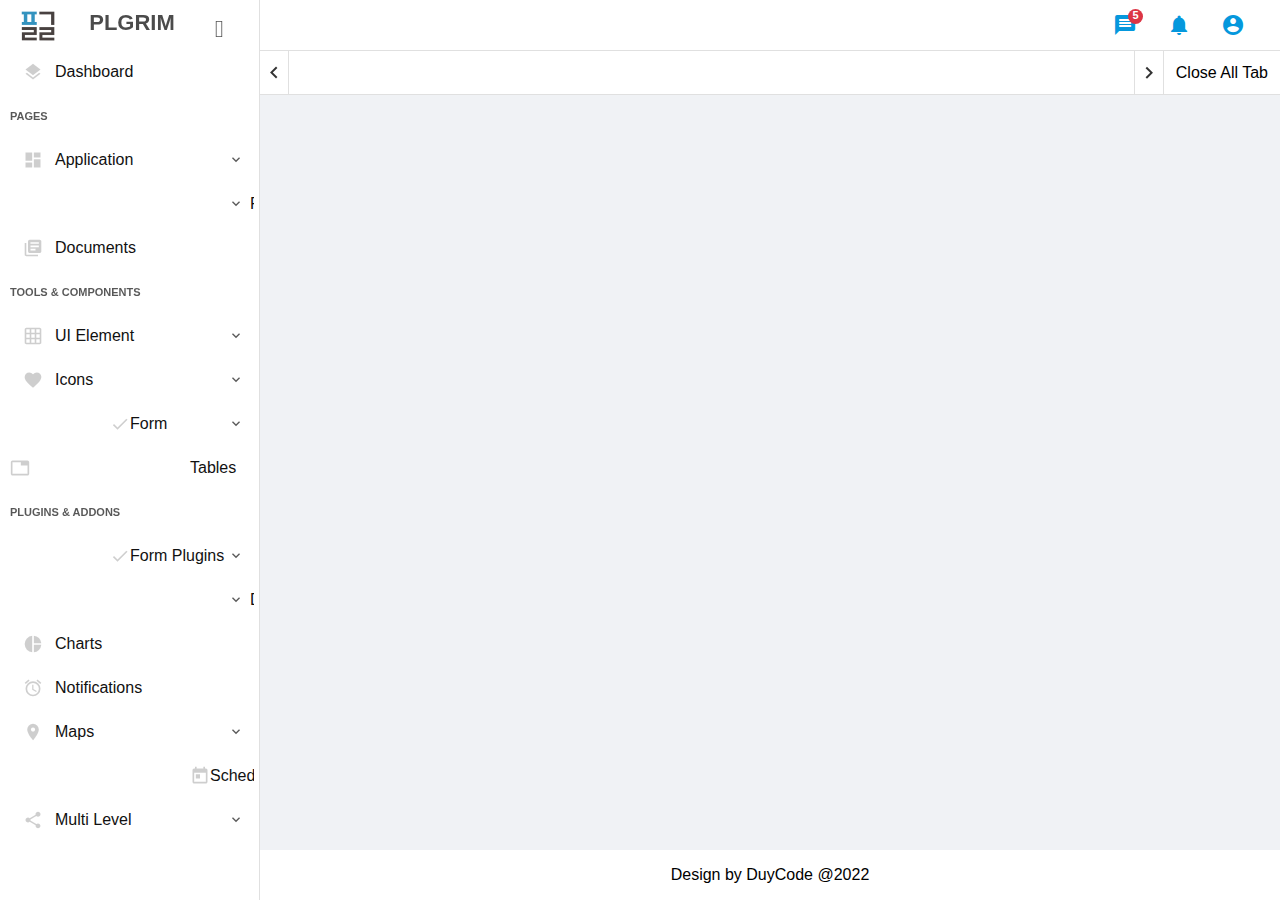
==== commit 2de10eb7: "rename data-tree-item to data-tree-key" ====
--- a/dashboard/index.html
+++ b/dashboard/index.html
@@ -26,7 +26,7 @@
                 <div id="toggle-sidebar"></div>
             </div>
             <div class="tree-menu" id="tree-example">
-                <div class="tree-item" data-tree-item="dashboard">
+                <div class="tree-item" data-tree-key="dashboard">
                     <span class="material-icons">layers</span> Dashboard
                 </div>
                 <div class="tree-label">Pages</div>
@@ -35,18 +35,18 @@
                         Application
                     </div>
                     <div class="tree-group-children">
-                        <div class="tree-item" data-tree-item="chat">Chat</div>
-                        <div class="tree-item" data-tree-item="inbox">Inbox</div>
+                        <div class="tree-item" data-tree-key="chat">Chat</div>
+                        <div class="tree-item" data-tree-key="inbox">Inbox</div>
                     </div>
                 </div>
                 <div class="tree-group">
                     <div class="tree-group-title"><span class="material-icons">contact_page</span> Pages</div>
                     <div class="tree-group-children">
-                        <div class="tree-item" data-tree-item="sign-in">Sign In</div>
-                        <div class="tree-item" data-tree-item="sign-up">Sign Up</div>
-                    </div>
-                </div>
-                <div class="tree-item" data-tree-item="documents">
+                        <div class="tree-item" data-tree-key="sign-in">Sign In</div>
+                        <div class="tree-item" data-tree-key="sign-up">Sign Up</div>
+                    </div>
+                </div>
+                <div class="tree-item" data-tree-key="documents">
                     <span class="material-icons">library_books</span>Documents
                 </div>
                 <div class="tree-label">Tools & components</div>
@@ -56,8 +56,8 @@
                         <span> UI Element </span>
                     </div>
                     <div class="tree-group-children">
-                        <div class="tree-item" data-tree-item="toasts"> Toasts </div>
-                        <div class="tree-item" data-tree-item="buttons"> Buttons </div>
+                        <div class="tree-item" data-tree-key="toasts"> Toasts </div>
+                        <div class="tree-item" data-tree-key="buttons"> Buttons </div>
                     </div>
                 </div>
                 <div class="tree-group">
@@ -66,8 +66,8 @@
                         <span> Icons </span>
                     </div>
                     <div class="tree-group-children">
-                        <div class="tree-item" data-tree-item="font-awesome"> Font Awesome </div>
-                        <div class="tree-item" data-tree-item="font-material"> Font Material </div>
+                        <div class="tree-item" data-tree-key="font-awesome"> Font Awesome </div>
+                        <div class="tree-item" data-tree-key="font-material"> Font Material </div>
                     </div>
                 </div>
                 <div class="tree-group">
@@ -76,12 +76,12 @@
                         <span> Form </span>
                     </div>
                     <div class="tree-group-children">
-                        <div class="tree-item" data-tree-item="input-basic"> Input Basic </div>
-                        <div class="tree-item" data-tree-item="input-groups"> Input Groups </div>
-                        <div class="tree-item" data-tree-item="layouts"> Layouts </div>
-                    </div>
-                </div>
-                <div class="tree-item" class="active" data-tree-item="tables"> <span
+                        <div class="tree-item" data-tree-key="input-basic"> Input Basic </div>
+                        <div class="tree-item" data-tree-key="input-groups"> Input Groups </div>
+                        <div class="tree-item" data-tree-key="layouts"> Layouts </div>
+                    </div>
+                </div>
+                <div class="tree-item" class="active" data-tree-key="tables"> <span
                         class="material-icons">table_chart</span>
                     Tables
                 </div>
@@ -92,24 +92,24 @@
                         <span> Form Plugins </span>
                     </div>
                     <div class="tree-group-children">
-                        <div class="tree-item" data-tree-item="editor"> Editor </div>
-                        <div class="tree-item" data-tree-item="validation"> Validation </div>
+                        <div class="tree-item" data-tree-key="editor"> Editor </div>
+                        <div class="tree-item" data-tree-key="validation"> Validation </div>
                     </div>
                 </div>
                 <div class="tree-group">
                     <div class="tree-group-title"><span class="material-icons">contact_page</span> Data Tables</div>
                     <div class="tree-group-children">
-                        <div class="tree-item" data-tree-item="reponsive-table">Responsive Table</div>
-                        <div class="tree-item" data-tree-item="table-with-buttons">Table with Buttons</div>
-                        <div class="tree-item" data-tree-item="column-search">Column Search</div>
-                        <div class="tree-item" data-tree-item="mutil-selection">Multi Selection</div>
-                    </div>
-                </div>
-                <div class="tree-item" data-tree-item="charts"><span class="material-icons">pie_chart</span><span>
+                        <div class="tree-item" data-tree-key="reponsive-table">Responsive Table</div>
+                        <div class="tree-item" data-tree-key="table-with-buttons">Table with Buttons</div>
+                        <div class="tree-item" data-tree-key="column-search">Column Search</div>
+                        <div class="tree-item" data-tree-key="mutil-selection">Multi Selection</div>
+                    </div>
+                </div>
+                <div class="tree-item" data-tree-key="charts"><span class="material-icons">pie_chart</span><span>
                         Charts
                     </span>
                 </div>
-                <div class="tree-item" data-tree-item="notiications"> <span
+                <div class="tree-item" data-tree-key="notiications"> <span
                         class="material-icons">alarm</span>Notifications
                 </div>
                 <div class="tree-group">
@@ -118,11 +118,11 @@
                         <span> Maps </span>
                     </div>
                     <div class="tree-group-children">
-                        <div class="tree-item" data-tree-item="google-map"> Google Maps </div>
-                        <div class="tree-item" data-tree-item="vector-map"> Vector Maps </div>
-                    </div>
-                </div>
-                <div class="tree-item" data-tree-item="scheduler"> <span
+                        <div class="tree-item" data-tree-key="google-map"> Google Maps </div>
+                        <div class="tree-item" data-tree-key="vector-map"> Vector Maps </div>
+                    </div>
+                </div>
+                <div class="tree-item" data-tree-key="scheduler"> <span
                         class="material-icons">calendar_today</span>Scheduler
                 </div>
                 <div class="tree-group">
@@ -143,25 +143,25 @@
                                                 <div class="tree-group">
                                                     <div class="tree-group-title">Level 1.1.1.1.1</div>
                                                     <div class="tree-group-children">
-                                                        <div class="tree-item" data-tree-item="level-1.1.1.1.1.1"> Level
+                                                        <div class="tree-item" data-tree-key="level-1.1.1.1.1.1"> Level
                                                             1.1.1.1.1.1
                                                         </div>
-                                                        <div class="tree-item" data-tree-item="level-1.1.1.1.1.2"> Level
+                                                        <div class="tree-item" data-tree-key="level-1.1.1.1.1.2"> Level
                                                             1.1.1.1.1.2
                                                         </div>
                                                     </div>
                                                 </div>
-                                                <div class="tree-item" data-tree-item="level-1.1.1.1.2"> Level 1.1.1.1.2
+                                                <div class="tree-item" data-tree-key="level-1.1.1.1.2"> Level 1.1.1.1.2
                                                 </div>
                                             </div>
                                         </div>
-                                        <div class="tree-item" data-tree-item="level-1.1.1.2"> Level 1.1.1.2 </div>
+                                        <div class="tree-item" data-tree-key="level-1.1.1.2"> Level 1.1.1.2 </div>
                                     </div>
                                 </div>
-                                <div class="tree-item" data-tree-item="level-1.1.2"> Level 1.1.2 </div>
+                                <div class="tree-item" data-tree-key="level-1.1.2"> Level 1.1.2 </div>
                             </div>
                         </div>
-                        <div class="tree-item" data-tree-item="level-1.2"> Level 1.2 </div>
+                        <div class="tree-item" data-tree-key="level-1.2"> Level 1.2 </div>
                     </div>
                 </div>
             </div>
--- a/dashboard/assets/styles/main.css
+++ b/dashboard/assets/styles/main.css
@@ -24,6 +24,64 @@
 html body {
   font-size: 1.6rem;
   font-family: 'Segoe UI', Arial, Helvetica, sans-serif;
+}
+
+.header {
+  display: -webkit-box;
+  display: -ms-flexbox;
+  display: flex;
+  -webkit-box-align: center;
+      -ms-flex-align: center;
+          align-items: center;
+  -webkit-box-pack: justify;
+      -ms-flex-pack: justify;
+          justify-content: space-between;
+  padding: 10px 20px;
+}
+
+.header #toggle-sidebar-mobile {
+  opacity: 0.7;
+}
+
+.header .navigator-action {
+  display: -webkit-box;
+  display: -ms-flexbox;
+  display: flex;
+  -webkit-box-align: center;
+      -ms-flex-align: center;
+          align-items: center;
+}
+
+.header .navigator-action > * {
+  margin: 0 15px;
+}
+
+.header .navigator-action .message {
+  display: -webkit-box;
+  display: -ms-flexbox;
+  display: flex;
+  -webkit-box-align: center;
+      -ms-flex-align: center;
+          align-items: center;
+  position: relative;
+}
+
+.header .navigator-action .message .baget {
+  position: absolute;
+  top: -4px;
+  right: -6px;
+  width: 15px;
+  height: 15px;
+  border-radius: 50%;
+  font-size: 11px;
+  font-weight: bold;
+  color: white;
+  text-align: center;
+  background-color: var(--color-error);
+}
+
+.header .navigator-action .material-icons {
+  color: var(--color-primary);
 }
 
 .sidebar {
@@ -426,68 +484,9 @@
   left: 0;
 }
 
-.header {
-  display: -webkit-box;
-  display: -ms-flexbox;
-  display: flex;
-  -webkit-box-align: center;
-      -ms-flex-align: center;
-          align-items: center;
-  -webkit-box-pack: justify;
-      -ms-flex-pack: justify;
-          justify-content: space-between;
-  padding: 10px 20px;
-}
-
-.header #toggle-sidebar-mobile {
-  opacity: 0.7;
-}
-
-.header .navigator-action {
-  display: -webkit-box;
-  display: -ms-flexbox;
-  display: flex;
-  -webkit-box-align: center;
-      -ms-flex-align: center;
-          align-items: center;
-}
-
-.header .navigator-action > * {
-  margin: 0 15px;
-}
-
-.header .navigator-action .message {
-  display: -webkit-box;
-  display: -ms-flexbox;
-  display: flex;
-  -webkit-box-align: center;
-      -ms-flex-align: center;
-          align-items: center;
-  position: relative;
-}
-
-.header .navigator-action .message .baget {
-  position: absolute;
-  top: -4px;
-  right: -6px;
-  width: 15px;
-  height: 15px;
-  border-radius: 50%;
-  font-size: 11px;
-  font-weight: bold;
-  color: white;
-  text-align: center;
-  background-color: var(--color-error);
-}
-
-.header .navigator-action .material-icons {
-  color: var(--color-primary);
-}
-
 .tabs {
   width: 100%;
-  background-color: #fff;
-  border: 1px solid var(--border-color-basic);
+  border-top: 1px solid var(--border-color-basic);
 }
 
 .tabs .tabs-title {
@@ -501,6 +500,7 @@
      -moz-user-select: none;
       -ms-user-select: none;
           user-select: none;
+  background-color: #fff;
 }
 
 .tabs .tabs-title .tabs-prev {
@@ -515,6 +515,7 @@
       -ms-flex-pack: center;
           justify-content: center;
   cursor: pointer;
+  opacity: 0.8;
 }
 
 .tabs .tabs-title .tabs-prev:not(.deactive):hover {
@@ -522,7 +523,7 @@
 }
 
 .tabs .tabs-title .tabs-prev.deactive {
-  opacity: 0.3;
+  opacity: 0.2;
   cursor: not-allowed;
 }
 
@@ -538,6 +539,7 @@
       -ms-flex-pack: center;
           justify-content: center;
   cursor: pointer;
+  opacity: 0.8;
 }
 
 .tabs .tabs-title .tabs-next:not(.deactive):hover {
@@ -545,7 +547,7 @@
 }
 
 .tabs .tabs-title .tabs-next.deactive {
-  opacity: 0.3;
+  opacity: 0.2;
   cursor: not-allowed;
 }
 
@@ -684,14 +686,13 @@
 
 .main .header {
   height: var(--header-height);
-  border-left: 1px solid var(--border-color-basic);
 }
 
 .main .content {
   -webkit-box-flex: 1;
       -ms-flex: 1;
           flex: 1;
-  background-color: #f8f9fa;
+  background-color: #F0F2F5;
 }
 
 .main .footer {
@@ -708,7 +709,6 @@
 }
 
 .material-icons {
-  cursor: pointer;
   -webkit-user-select: none;
      -moz-user-select: none;
       -ms-user-select: none;
